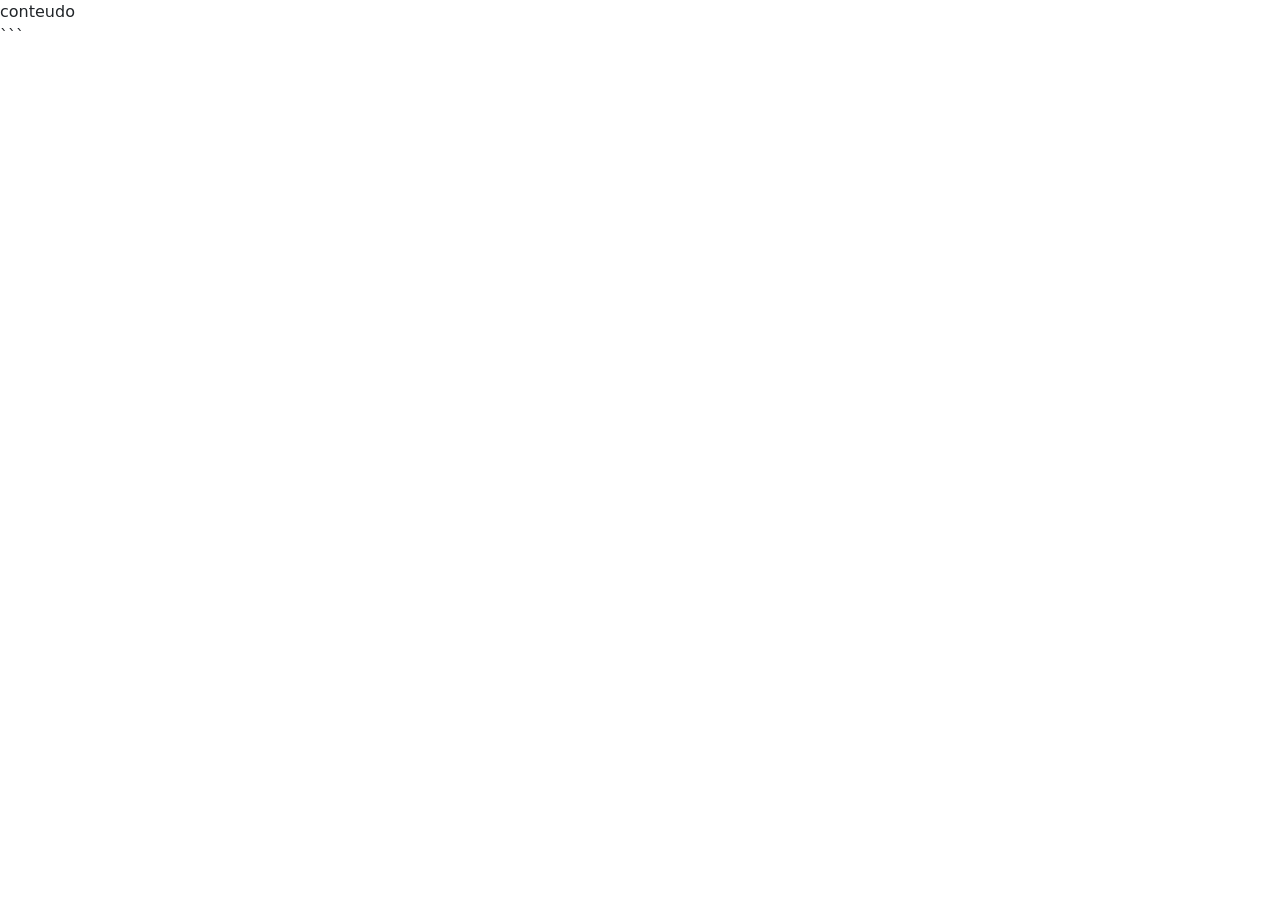
==== arquivoBase.html @ 31f0d8d4 "Add files via upload" ====
<!DOCTYPE html>
<html lang="pt-br">
<head>
    <meta charset="UTF-8">
    <meta name="viewport" content="width=device-width, initial-scale=1.0">
    <title>AutoTech Solutions | Automação Industrial</title>

    <link href="https://cdn.jsdelivr.net/npm/bootstrap@5.3.0/dist/css/bootstrap.min.css" rel="stylesheet">
    <link rel="stylesheet" href="assets/css/style.css">
    <link rel="stylesheet" href="assets/css/body.css">
</head>

<body>

<div id="header"></div>
<div id="sidebar"></div>

<main class="flex-grow-1">

    conteudo
</main>

<div id="footer"></div>

<script src="https://cdn.jsdelivr.net/npm/bootstrap@5.3.0/dist/js/bootstrap.bundle.min.js"></script>
<script src="assets/js/carrinho.js"></script>
<script src="assets/js/contato.js"></script>
<script src="assets/js/include.js"></script>
<script>carregarComponentes();</script>
<script src="assets/js/produtos.js"></script>

</body>
</html>
```
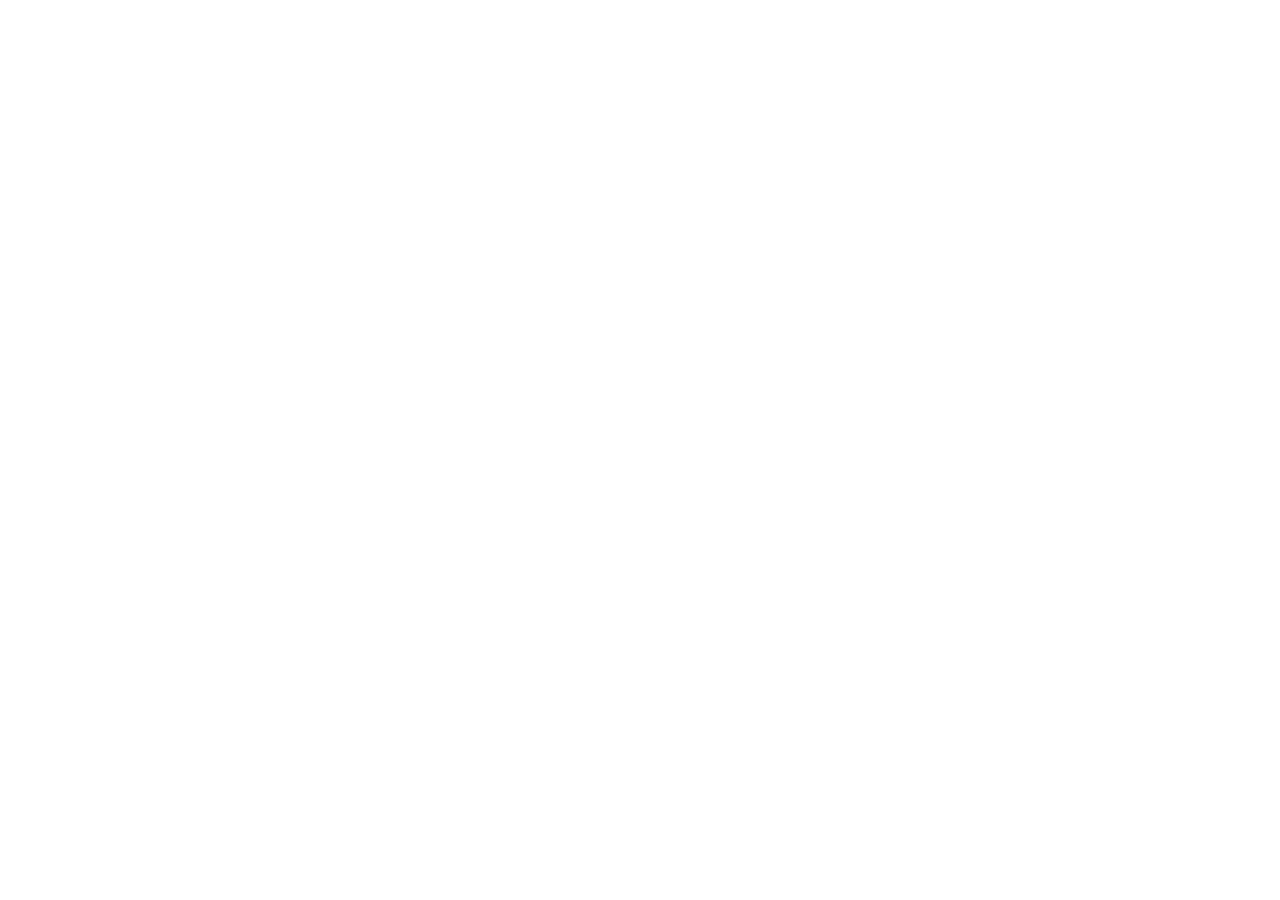
==== commit 23b4ed41: "qa" ====
--- a/arquivoBase.html
+++ b/arquivoBase.html
@@ -1,4 +1,4 @@
-<!DOCTYPE html>
+<!-- <!DOCTYPE html>
 <html lang="pt-br">
 <head>
     <meta charset="UTF-8">
@@ -13,12 +13,16 @@
 <body>
 
 <div id="header"></div>
-<div id="sidebar"></div>
 
-<main class="flex-grow-1">
+<div class="container-fluid">
+    <div class="row">
+        <div id="sidebar" class="col-md-2"></div>
 
-    conteudo
-</main>
+        <main class="col-md-10 mt-4" style="padding-top: 50px; padding-bottom: 50px;">
+            conteudo
+        </main>
+    </div>
+</div>
 
 <div id="footer"></div>
 
@@ -31,4 +35,4 @@
 
 </body>
 </html>
-```
+``` -->
--- a/assets/css/style.css
+++ b/assets/css/style.css
@@ -0,0 +1,83 @@
+.hero {
+
+    background:
+        linear-gradient(
+            rgba(0,0,0,.6),
+            rgba(0,0,0,.6)
+        ),
+
+        url("../img/banner-industria.jpg");
+
+    background-size: cover;
+
+    color: white;
+
+    padding: 120px 0;
+}
+
+.card {
+
+    transition: .3s;
+}
+
+.card:hover {
+
+    transform: translateY(-8px);
+}
+
+body {
+
+    margin: 0;
+}
+
+.conteudo {
+
+    margin-top: 80px;
+
+    margin-left: 250px;
+
+    padding: 20px;
+}
+
+
+
+
+
+.sidebar {
+
+    position: fixed;
+
+    top: 0;
+
+    left: 0;
+
+    width: 250px;
+
+    height: 100vh;
+
+    background: #1e293b;
+
+    color: white;
+}
+
+.sidebar ul {
+
+    list-style: none;
+
+    padding: 20px;
+}
+
+.sidebar li {
+
+    margin: 20px 0;
+}
+
+.sidebar a {
+
+    color: white;
+
+    text-decoration: none;
+}
+
+
+
--- a/assets/css/body.css
+++ b/assets/css/body.css
@@ -0,0 +1,32 @@
+body {
+            background: #f8f9fa;
+        }
+
+        .hero {
+            padding: 120px 0;
+            background: linear-gradient(rgba(30,41,59,.8), rgba(2,6,23,.9)),
+                        url("img/banner-industria.jpg");
+            background-size: cover;
+            background-position: center;
+            color: white;
+        }
+
+        .card {
+            border: none;
+            box-shadow: 0 4px 15px rgba(0,0,0,.1);
+            transition: .3s;
+        }
+
+        .card:hover {
+            transform: translateY(-8px);
+        }
+
+        .section-title {
+            color: #1e293b;
+            font-weight: bold;
+        }
+
+        .ods-section {
+            background: white;
+            padding: 60px 0;
+        }
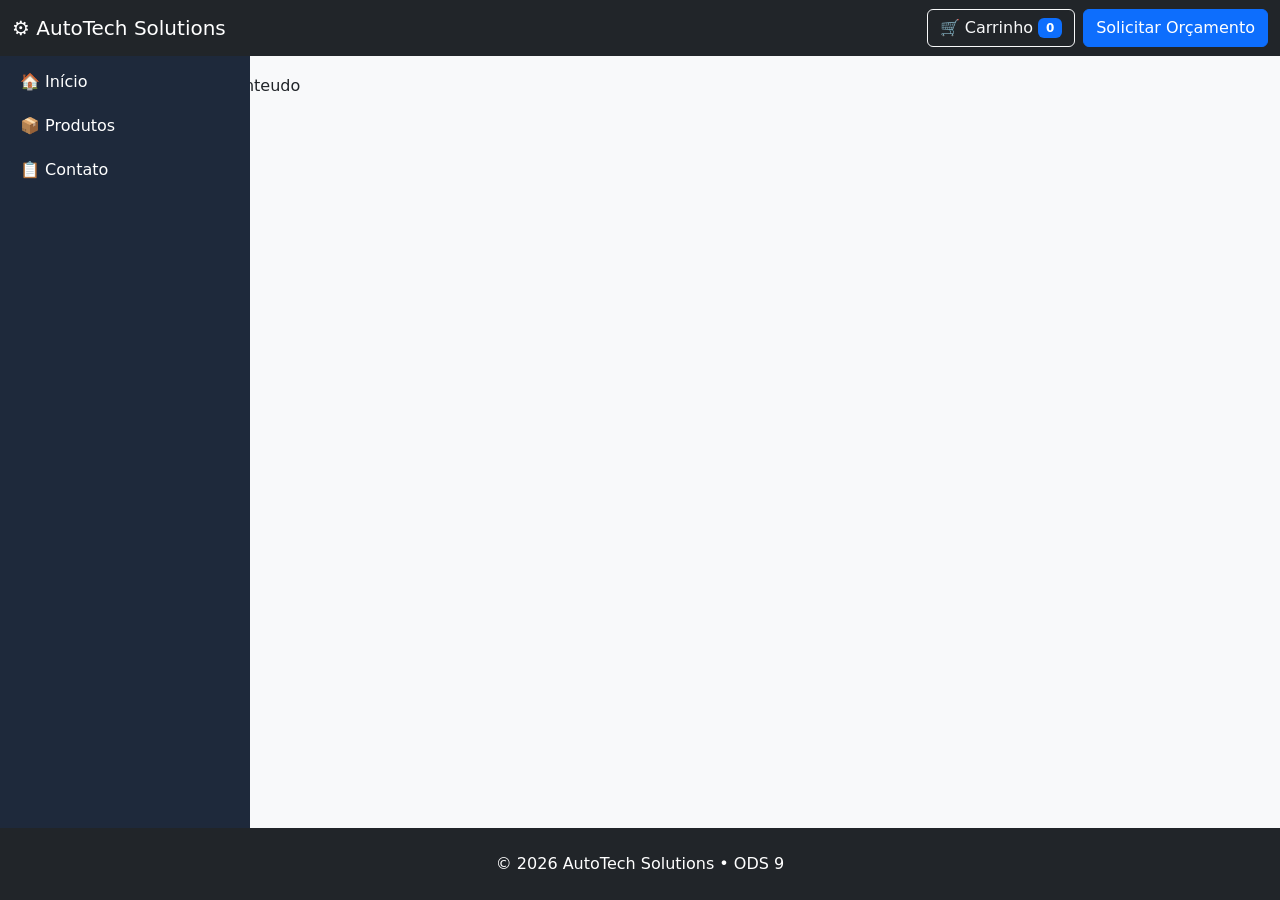
==== commit f042cf0d: "a" ====
--- a/arquivoBase.html
+++ b/arquivoBase.html
@@ -1,4 +1,4 @@
-<!-- <!DOCTYPE html>
+<!DOCTYPE html>
 <html lang="pt-br">
 <head>
     <meta charset="UTF-8">
@@ -27,12 +27,9 @@
 <div id="footer"></div>
 
 <script src="https://cdn.jsdelivr.net/npm/bootstrap@5.3.0/dist/js/bootstrap.bundle.min.js"></script>
-<script src="assets/js/carrinho.js"></script>
-<script src="assets/js/contato.js"></script>
 <script src="assets/js/include.js"></script>
 <script>carregarComponentes();</script>
-<script src="assets/js/produtos.js"></script>
 
 </body>
 </html>
-``` -->
+```
